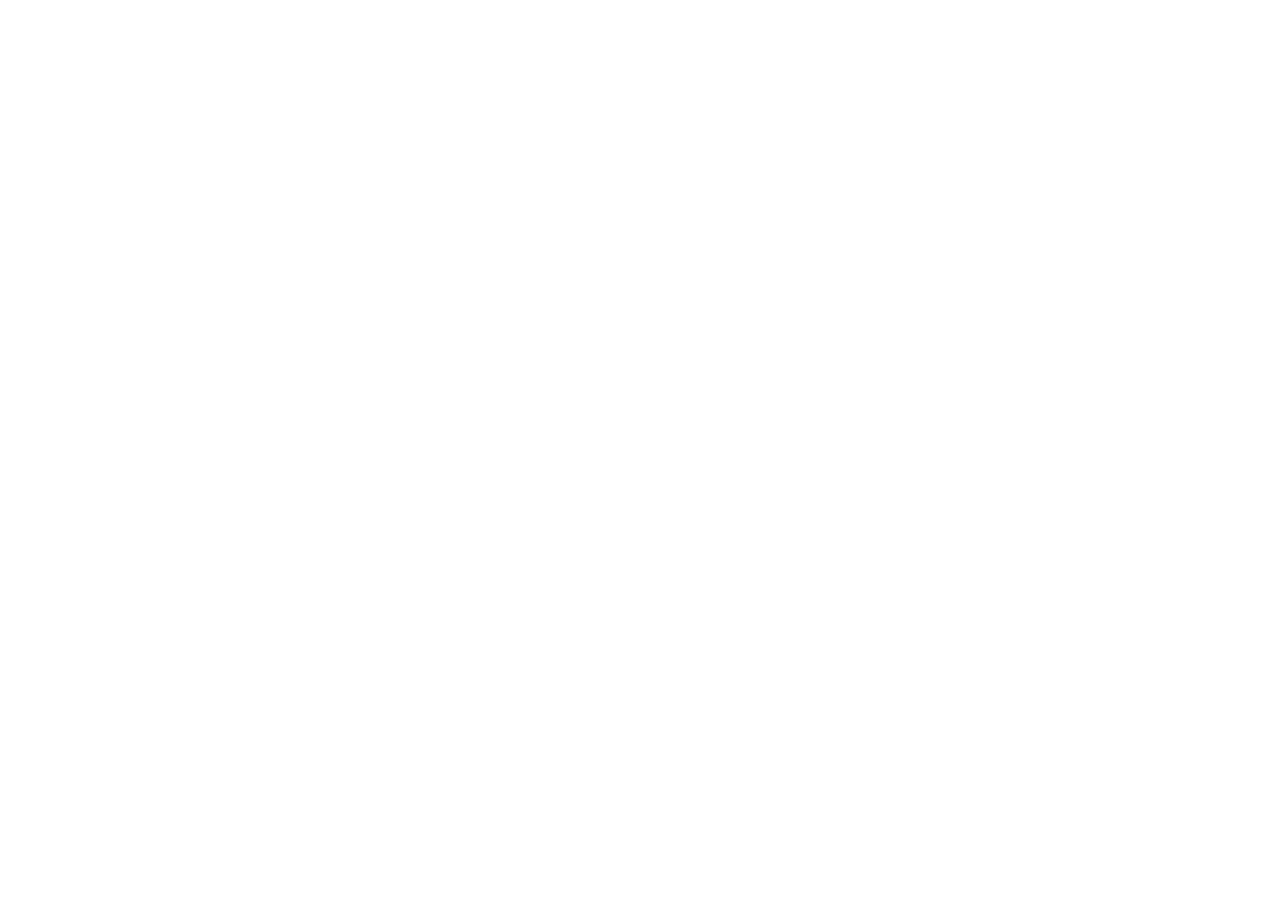
==== index.html @ 4f77ddba "some commit message for initial commit" ====
<!DOCTYPE html>
<html lang="en">
<head>
    <meta charset="UTF-8">
    <meta http-equiv="X-UA-Compatible" content="IE=edge">
    <meta name="viewport" content="width=device-width, initial-scale=1.0">
    <title>Document</title>
</head>
<body>
    
</body>
</html>
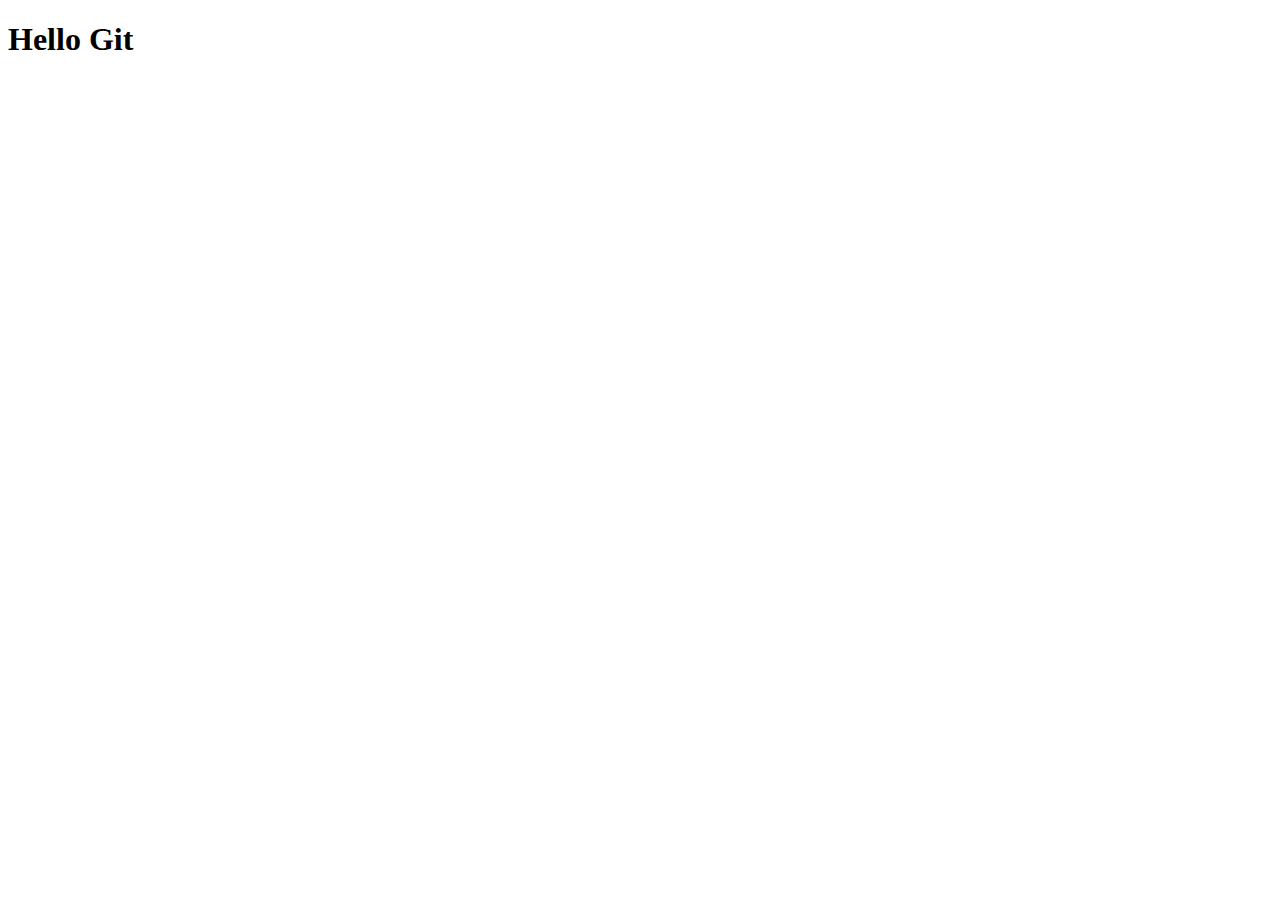
==== commit d366a1e8: "link to css" ====
--- a/index.html
+++ b/index.html
@@ -4,9 +4,10 @@
     <meta charset="UTF-8">
     <meta http-equiv="X-UA-Compatible" content="IE=edge">
     <meta name="viewport" content="width=device-width, initial-scale=1.0">
+    <link rel="stylesheet" href="style.css">
     <title>Document</title>
 </head>
 <body>
-    
+  <h1> Hello Git</h1>
 </body>
 </html>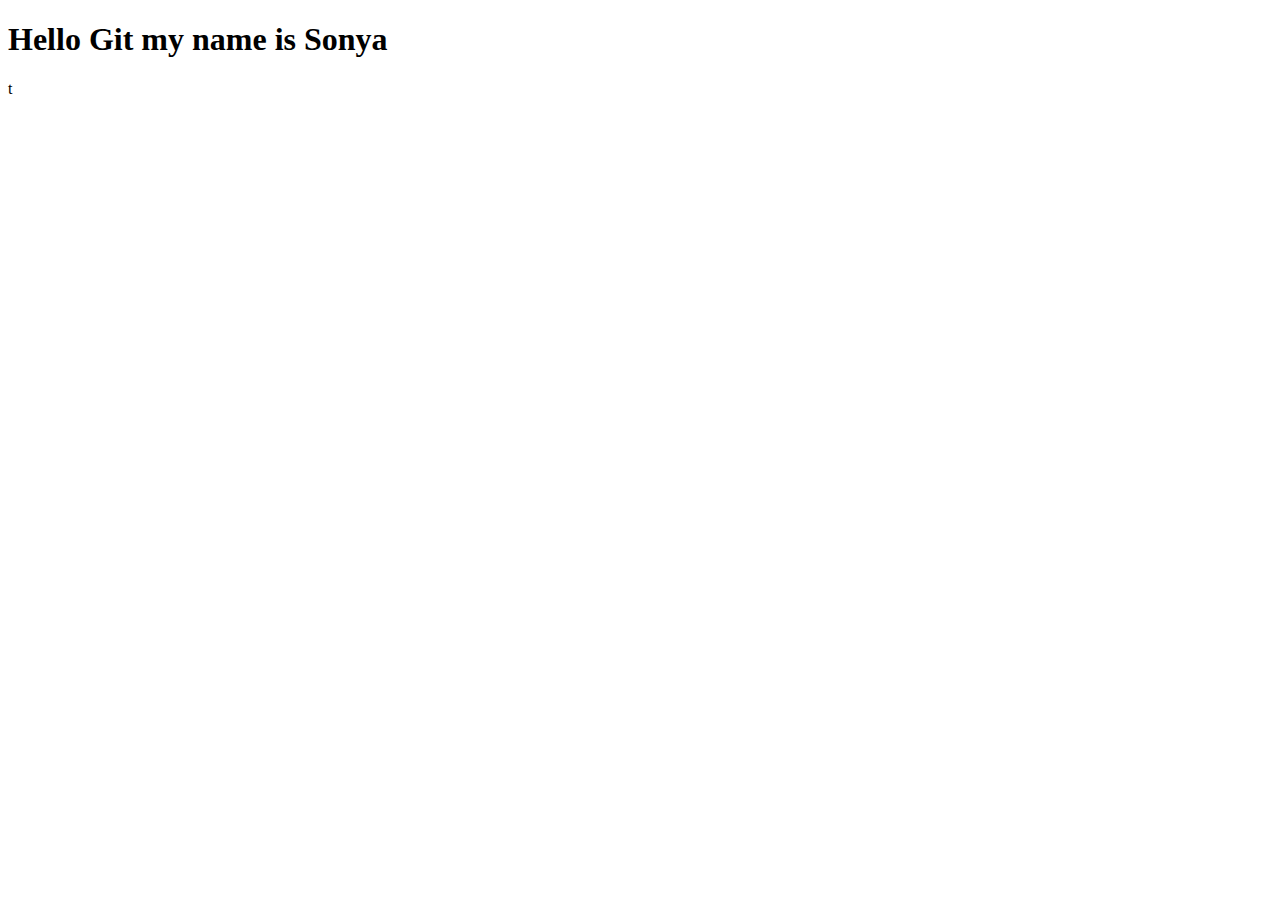
==== commit 1dec3d3a: "New sentence" ====
--- a/index.html
+++ b/index.html
@@ -8,6 +8,6 @@
     <title>Document</title>
 </head>
 <body>
-  <h1> Hello Git</h1>
+  <h1> Hello Git my name is Sonya</h1>
 </body>
-</html>+</html>t--- a/style.css
+++ b/style.css
@@ -0,0 +1 @@
+ 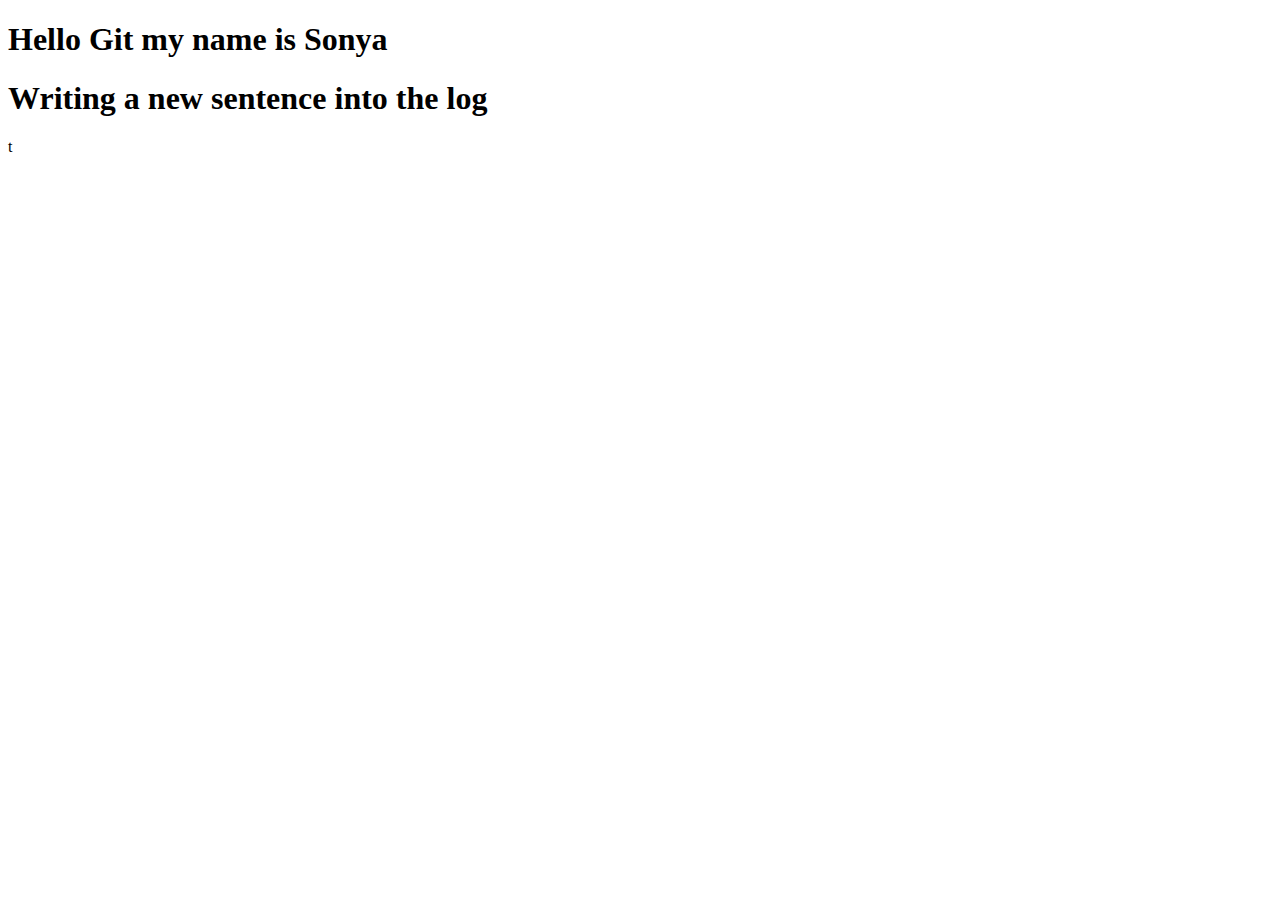
==== commit eb151526: "h1 added" ====
--- a/index.html
+++ b/index.html
@@ -9,5 +9,6 @@
 </head>
 <body>
   <h1> Hello Git my name is Sonya</h1>
+  <h1>Writing a new sentence into the log</h1>
 </body>
 </html>t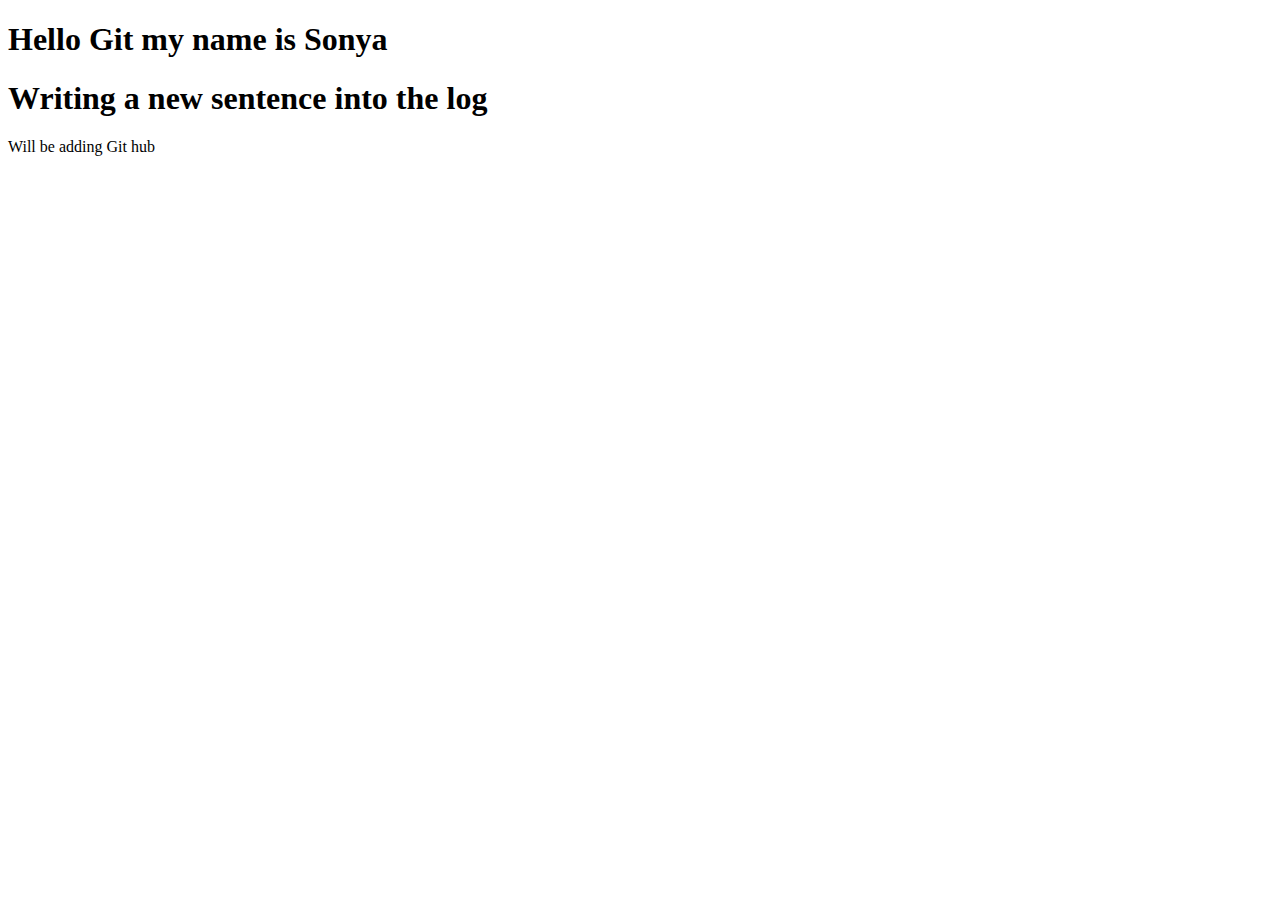
==== commit 1d809136: "Adding Github" ====
--- a/index.html
+++ b/index.html
@@ -10,5 +10,6 @@
 <body>
   <h1> Hello Git my name is Sonya</h1>
   <h1>Writing a new sentence into the log</h1>
+  <p> Will be adding Git hub</p>
 </body>
-</html>t+</html>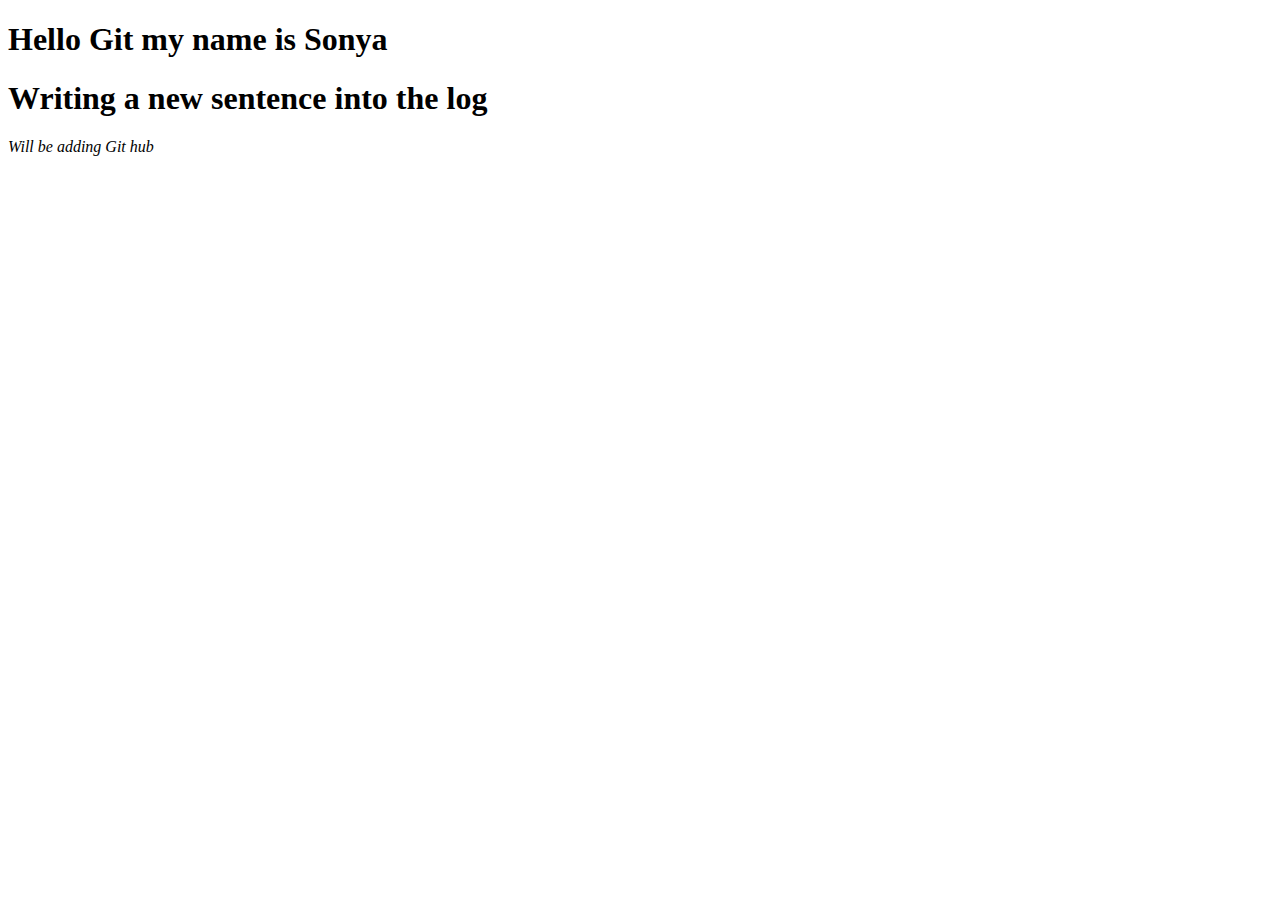
==== commit 4866233d: "italics" ====
--- a/index.html
+++ b/index.html
@@ -10,6 +10,7 @@
 <body>
   <h1> Hello Git my name is Sonya</h1>
   <h1>Writing a new sentence into the log</h1>
-  <p> Will be adding Git hub</p>
+  <p><i> Will be adding Git hub</i></p>
+  
 </body>
 </html>